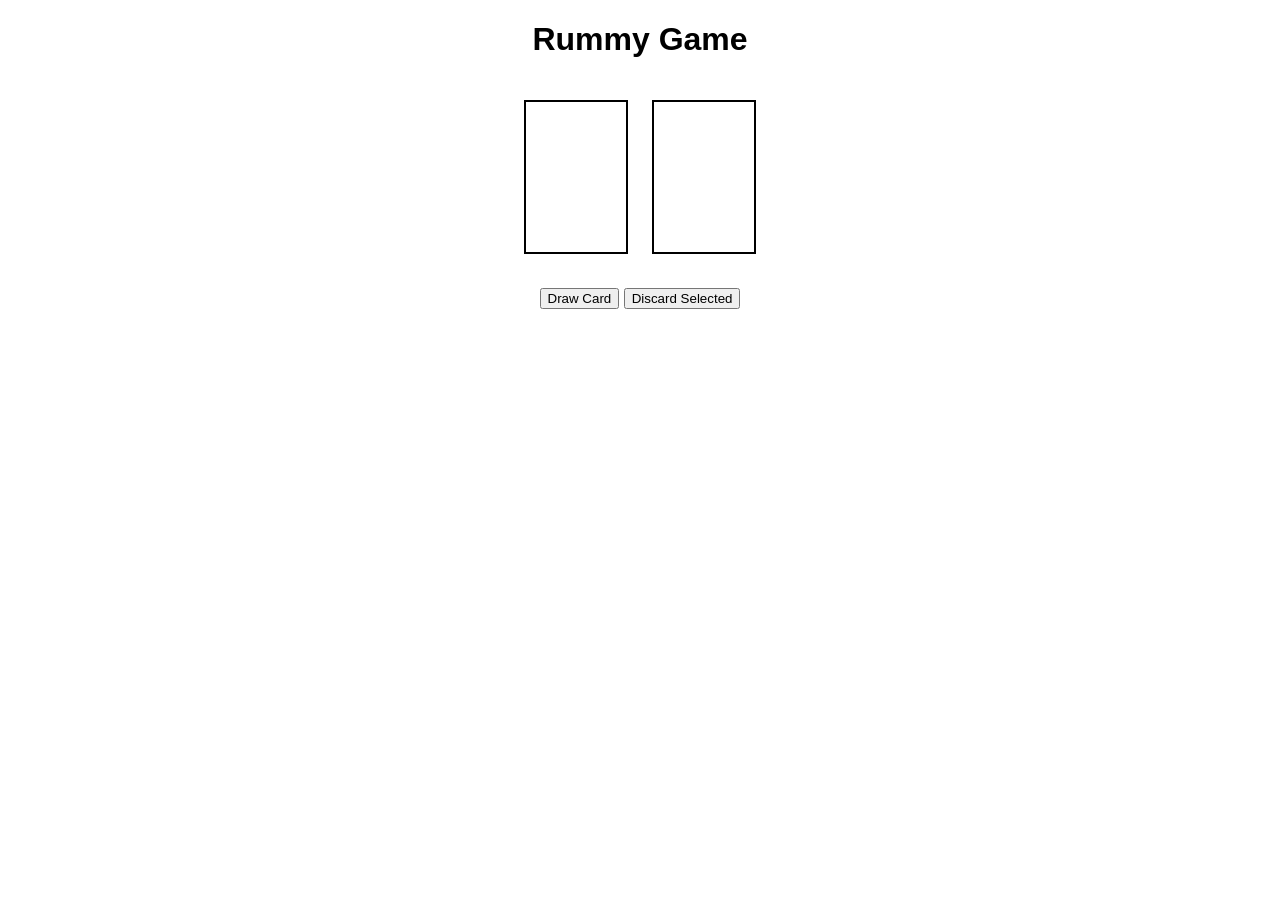
==== index.html @ 86375bbe "Intial commit" ====
<!DOCTYPE html>
<html lang="en">
<head>
    <meta charset="UTF-8">
    <title>Rummy</title>
    <link rel="stylesheet" href="style.css">
</head>
<body>
    <h1>Rummy Game</h1>
    <div id="computer-hand" class="hand"></div>
    <div id="draw-pile" class="pile"></div>
    <div id="discard-pile" class="pile"></div>
    <div id="player-hand" class="hand"></div>

    <button id="draw-card">Draw Card</button>
    <button id="discard-card">Discard Selected</button>

    <script src="app.js"></script>
</body>
</html>
---- style.css ----
body {
    font-family: sans-serif;
    text-align: center;
}

.hand {
    display: flex;
    justify-content: center;
    margin: 10px;
}

.pile {
    display: inline-block;
    width: 100px;
    height: 150px;
    border: 2px solid black;
    margin: 10px;
}

.hand img {
    width: 70px;
    margin: 5px;
    cursor: pointer;
    border: 2px solid transparent;
}

.hand img.selected {
    border: 2px solid red;
}
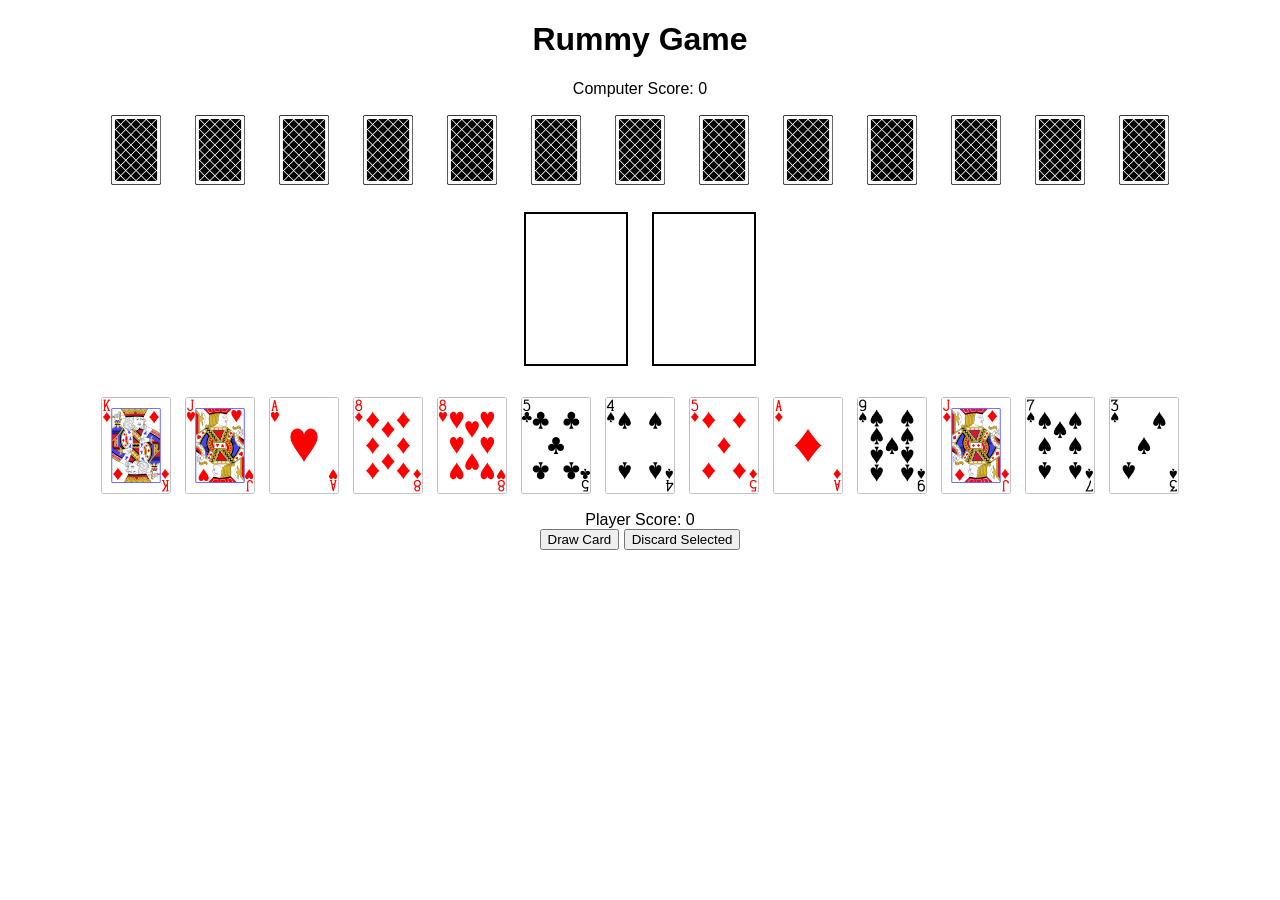
==== commit adc4b43d: "added score and player name to index.html" ====
--- a/index.html
+++ b/index.html
@@ -7,10 +7,21 @@
 </head>
 <body>
     <h1>Rummy Game</h1>
+
+    <div class="info-bar">
+    <span id="opponent-name">Computer</span>
+    <span>Score: <span id="opponent-score">0</span></span>
+    </div>
+
     <div id="computer-hand" class="hand"></div>
     <div id="draw-pile" class="pile"></div>
     <div id="discard-pile" class="pile"></div>
     <div id="player-hand" class="hand"></div>
+
+    <div class="info-bar">
+    <span id="player-name"></span>
+    <span>Score: <span id="player-score">0</span></span>
+    </div>
 
     <button id="draw-card">Draw Card</button>
     <button id="discard-card">Discard Selected</button>
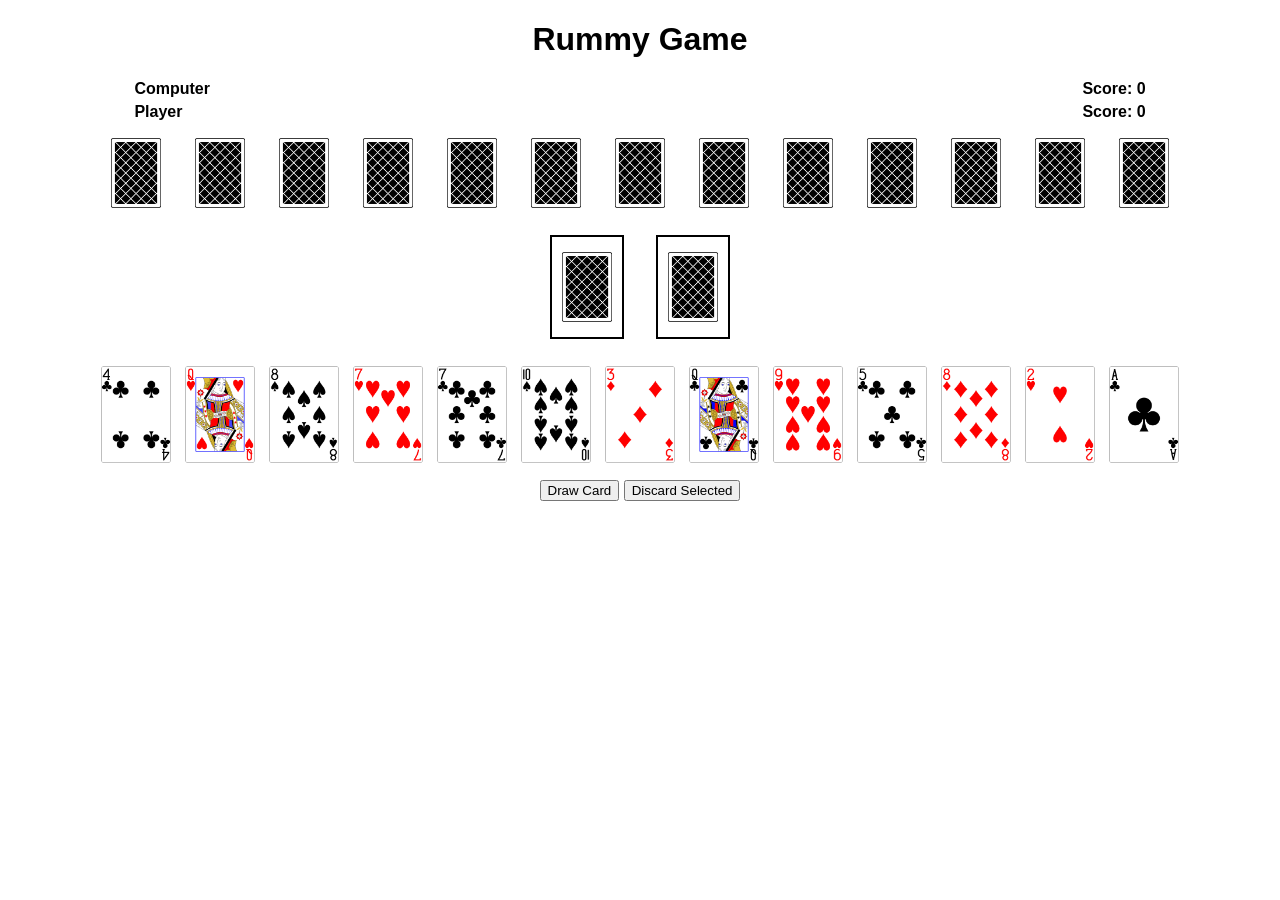
==== commit 4ebeeb12: "made renderDrawPile and renderdiscardpile functions" ====
--- a/index.html
+++ b/index.html
@@ -13,15 +13,17 @@
     <span>Score: <span id="opponent-score">0</span></span>
     </div>
 
+    <div class="info-bar">
+    <span id="player-name">Player</span>
+    <span>Score: <span id="player-score">0</span></span>
+    </div>
+    
     <div id="computer-hand" class="hand"></div>
+    <div class="pile-row">
     <div id="draw-pile" class="pile"></div>
     <div id="discard-pile" class="pile"></div>
+    </div>
     <div id="player-hand" class="hand"></div>
-
-    <div class="info-bar">
-    <span id="player-name"></span>
-    <span>Score: <span id="player-score">0</span></span>
-    </div>
 
     <button id="draw-card">Draw Card</button>
     <button id="discard-card">Discard Selected</button>
--- a/style.css
+++ b/style.css
@@ -11,10 +11,24 @@
 
 .pile {
     display: inline-block;
-    width: 100px;
-    height: 150px;
+    width: 70px;
+    height: 100px;
     border: 2px solid black;
     margin: 10px;
+}
+
+.pile-row {
+    display: flex;
+    justify-content: center;
+    align-items: center;
+    gap: 12px;
+    margin: 8px 0;
+}
+
+.pile img {
+    width: 100%;
+    height: 100%;
+    object-fit: contain;
 }
 
 .hand img {
@@ -27,3 +41,11 @@
 .hand img.selected {
     border: 2px solid red;
 }
+
+.info-bar {
+    display: flex;
+    justify-content: space-between;
+    width: 80%;
+    margin: 5px auto;
+    font-weight: bold;
+}
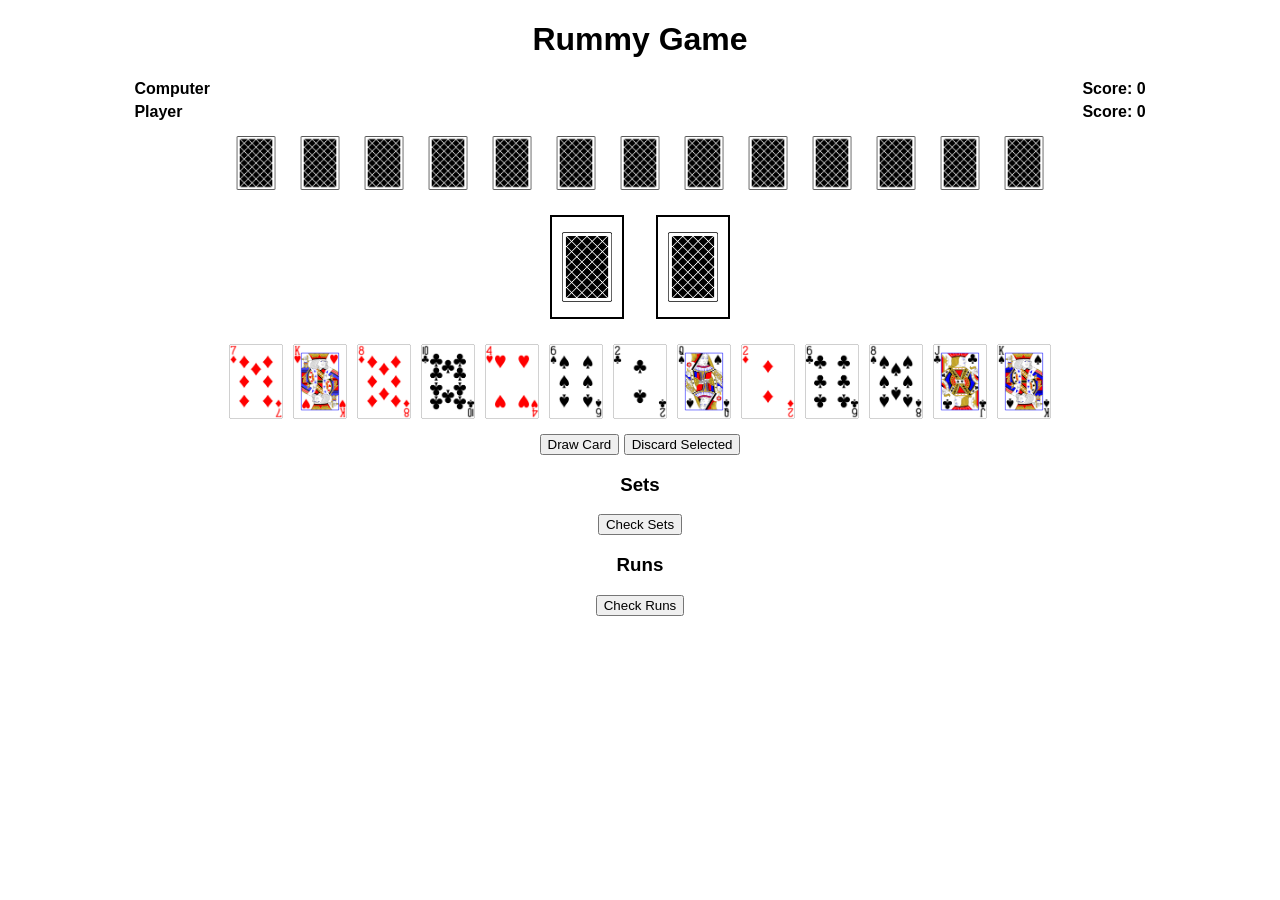
==== commit e57f5173: "added player hand html for dragig and ropping cards" ====
--- a/index.html
+++ b/index.html
@@ -29,5 +29,21 @@
     <button id="discard-card">Discard Selected</button>
 
     <script src="app.js"></script>
+
+    <div id="meld-area">
+
+    <div class="meld-section">
+        <h3>Sets</h3>
+        <div id="sets-box" class="drop-zone"></div>
+        <button id="check-sets">Check Sets</button>
+    </div>
+
+    <div class="meld-section">
+        <h3>Runs</h3>
+        <div id="runs-box" class="drop-zone"></div>
+        <button id="check-runs">Check Runs</button>
+    </div>
+    </div>
+    
 </body>
 </html>
--- a/style.css
+++ b/style.css
@@ -6,6 +6,7 @@
 .hand {
     display: flex;
     justify-content: center;
+    flex-wrap: wrap;
     margin: 10px;
 }
 
@@ -32,10 +33,11 @@
 }
 
 .hand img {
-    width: 70px;
-    margin: 5px;
+    width: 58px;
+    margin: 3px;
     cursor: pointer;
     border: 2px solid transparent;
+    box-sizing: border-box;
 }
 
 .hand img.selected {
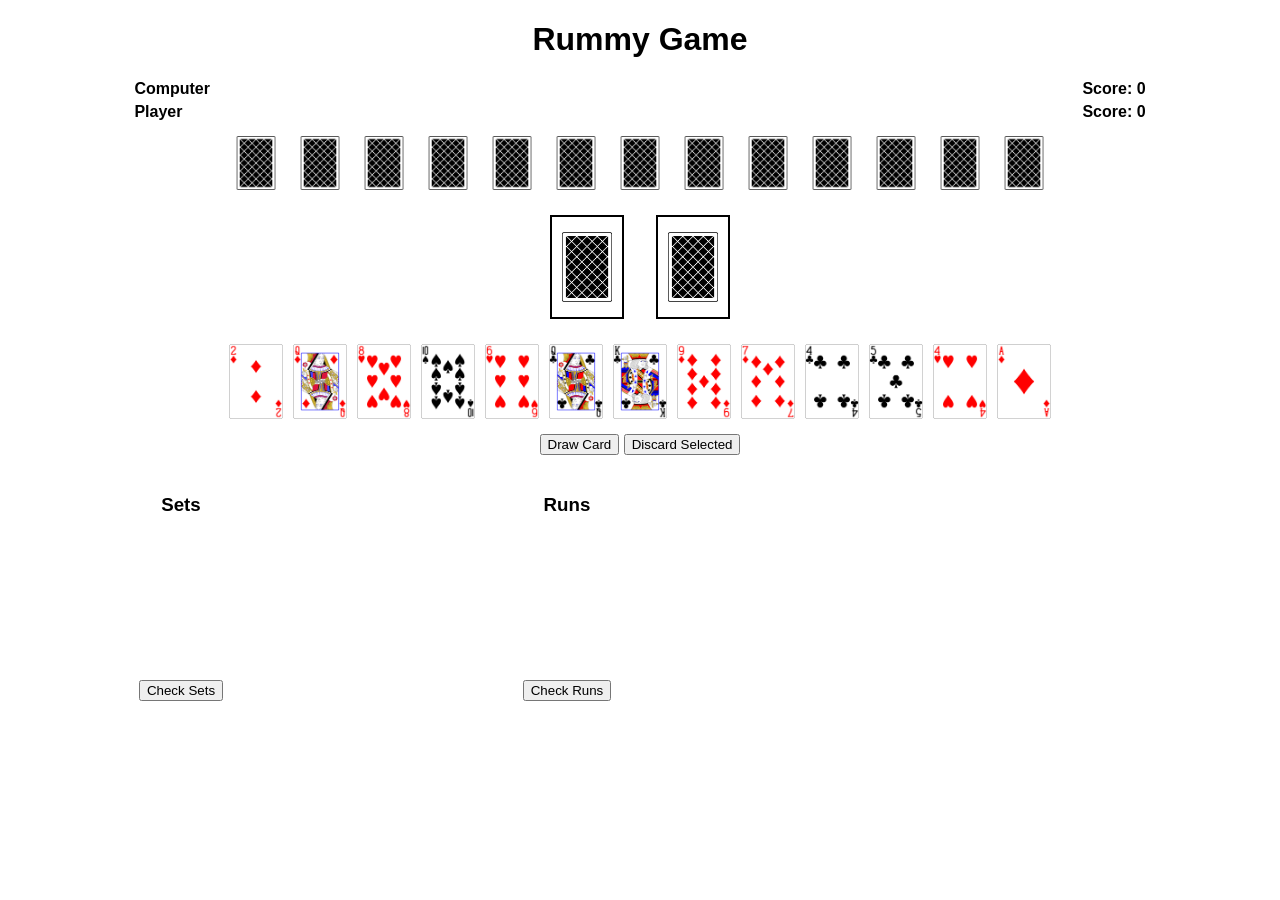
==== commit 7a0f348a: "fixed the index.html to match with dom elemets added to app.js" ====
--- a/index.html
+++ b/index.html
@@ -6,44 +6,48 @@
     <link rel="stylesheet" href="style.css">
 </head>
 <body>
-    <h1>Rummy Game</h1>
 
-    <div class="info-bar">
+<h1>Rummy Game</h1>
+
+<div class="info-bar">
     <span id="opponent-name">Computer</span>
     <span>Score: <span id="opponent-score">0</span></span>
-    </div>
+</div>
 
-    <div class="info-bar">
+<div class="info-bar">
     <span id="player-name">Player</span>
     <span>Score: <span id="player-score">0</span></span>
-    </div>
-    
-    <div id="computer-hand" class="hand"></div>
-    <div class="pile-row">
+</div>
+
+<div id="computer-hand" class="hand"></div>
+
+<div class="pile-row">
     <div id="draw-pile" class="pile"></div>
     <div id="discard-pile" class="pile"></div>
-    </div>
-    <div id="player-hand" class="hand"></div>
+</div>
 
-    <button id="draw-card">Draw Card</button>
-    <button id="discard-card">Discard Selected</button>
+<div id="player-hand" class="hand"></div>
 
-    <script src="app.js"></script>
+<button id="draw-card">Draw Card</button>
+<button id="discard-card">Discard Selected</button>
 
-    <div id="meld-area">
+<div id="meld-area">
 
     <div class="meld-section">
         <h3>Sets</h3>
-        <div id="sets-box" class="drop-zone"></div>
+        <div id="sets" class="drop-zone"></div>
         <button id="check-sets">Check Sets</button>
     </div>
 
     <div class="meld-section">
         <h3>Runs</h3>
-        <div id="runs-box" class="drop-zone"></div>
+        <div id="runs" class="drop-zone"></div>
         <button id="check-runs">Check Runs</button>
     </div>
-    </div>
-    
+
+</div>
+
+<script src="app.js" defer></script>
+
 </body>
-</html>
+</html>
--- a/style.css
+++ b/style.css
@@ -51,3 +51,47 @@
     margin: 5px auto;
     font-weight: bold;
 }
+
+#meld-area{
+    display:flex;
+    gap:40px;
+    margin-top:20px;
+}
+
+.drop-zone{
+    width:320px;
+    min-height:120px;
+    border:3px dashed white;
+    display:flex;
+    align-items:center;
+    gap:6px;
+    padding:10px;
+    flex-wrap:wrap;
+}
+
+.drop-zone img{
+    width:55px;
+    cursor:pointer;
+}
+
+.valid{
+    border:3px solid lime;
+}
+
+.invalid{
+    border:3px solid red;
+    animation: shake 0.3s;
+}
+
+.locked img{
+    pointer-events:none;
+    opacity:0.9;
+}
+
+@keyframes shake{
+    0%{transform:translateX(0)}
+    25%{transform:translateX(-4px)}
+    50%{transform:translateX(4px)}
+    75%{transform:translateX(-4px)}
+    100%{transform:translateX(0)}
+}
